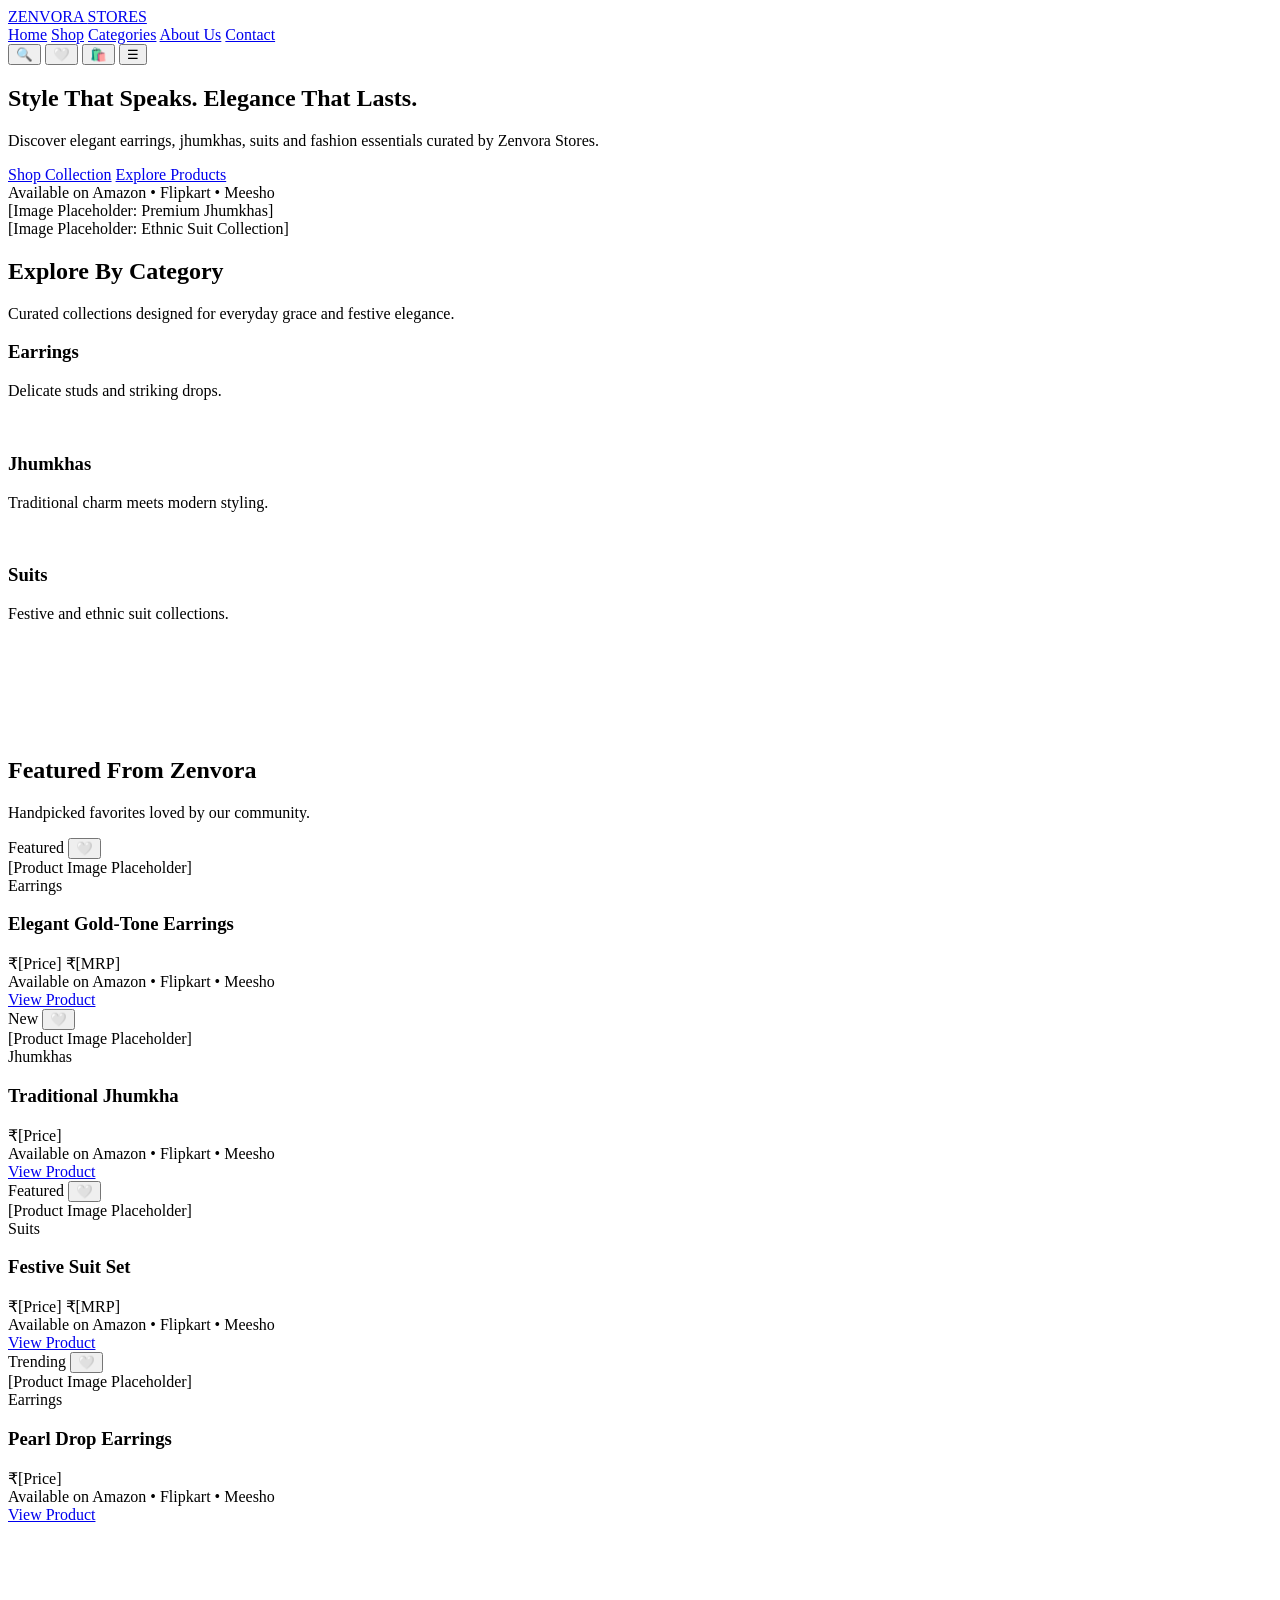
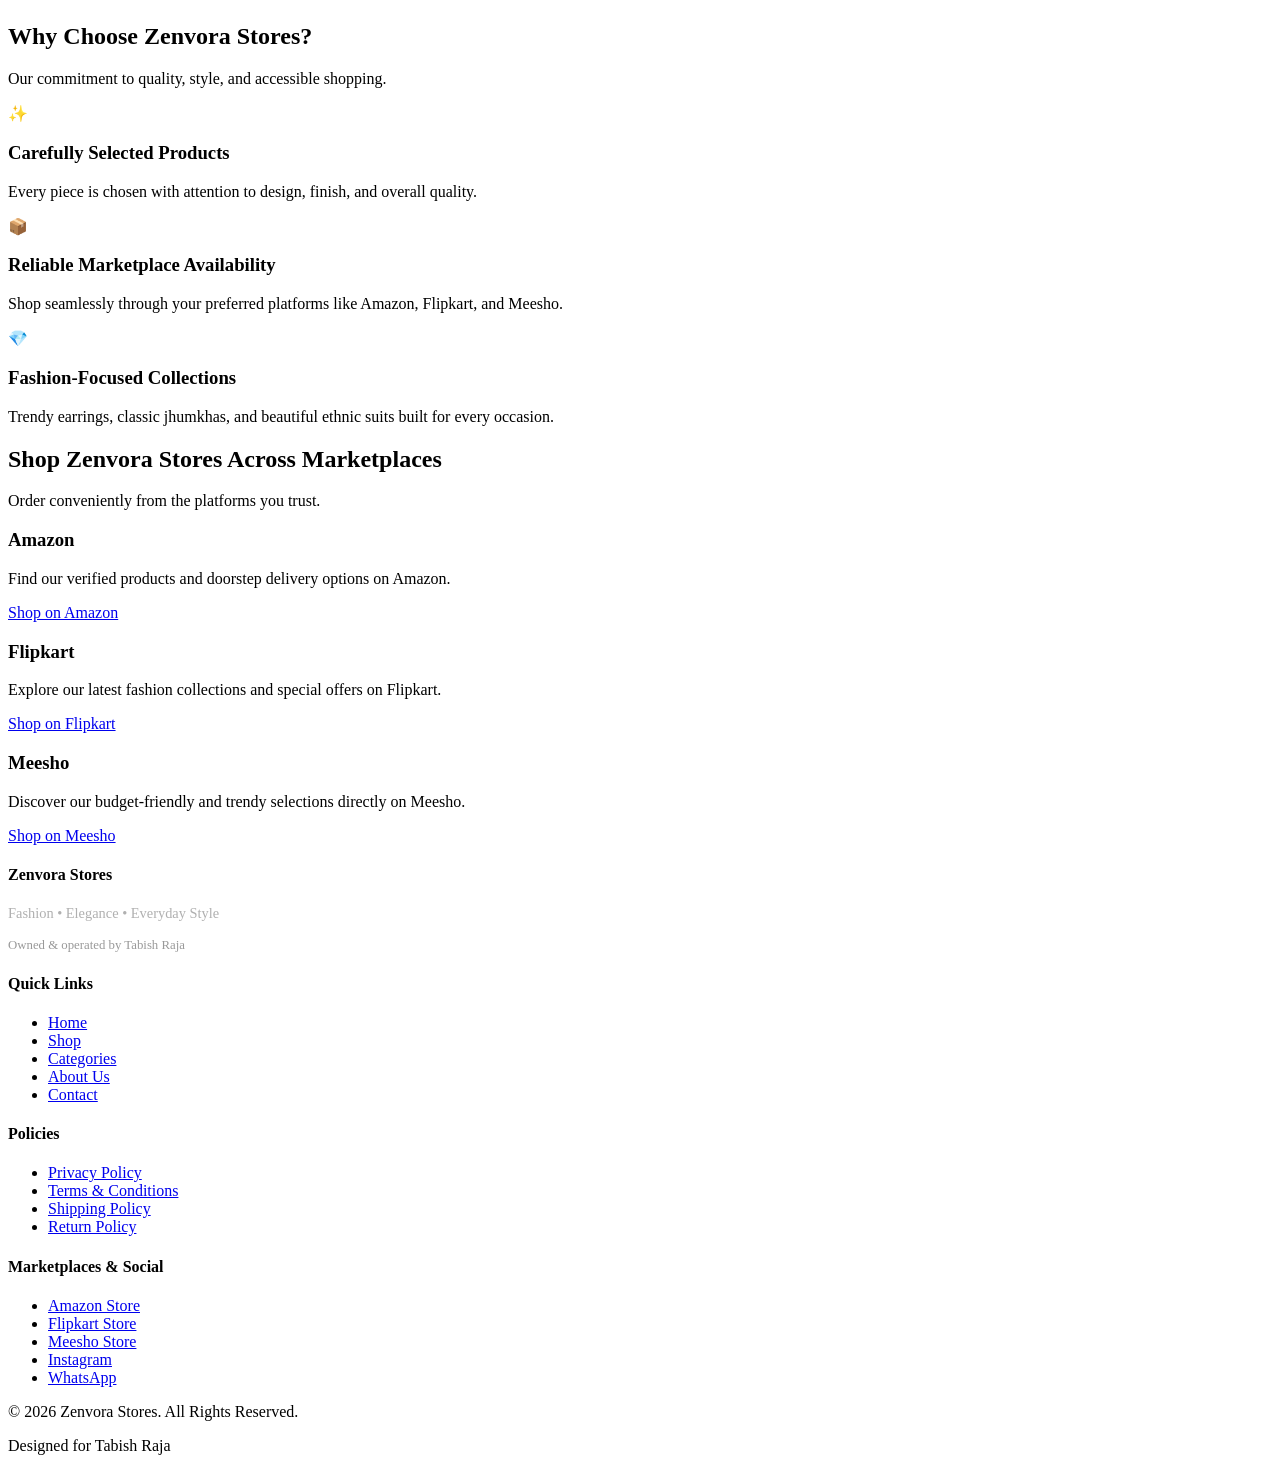
==== pages/index.html @ e045ffe4 "Add initial HTML structure for Zenvora Stores homepage This file contains the complete HTML structur" ====
<!DOCTYPE html>
<html lang="en">
<head>
  <meta charset="UTF-8">
  <meta name="viewport" content="width=device-width, initial-scale=1.0">
  <title>Zenvora Stores | Earrings, Jhumkhas, Suits & Fashion</title>
  <meta name="description" content="Discover earrings, jhumkhas, suits and fashion products from Zenvora Stores. Shop our collections through Zenvora Stores, Amazon, Flipkart and Meesho.">
  
  <meta property="og:title" content="Zenvora Stores | Earrings, Jhumkhas, Suits & Fashion">
  <meta property="og:description" content="Discover elegant fashion products curated by Zenvora Stores.">
  <meta property="og:type" content="website">

  <link rel="preconnect" href="https://fonts.googleapis.com">
  <link rel="preconnect" href="https://fonts.gstatic.com" crossorigin>
  <link href="https://fonts.googleapis.com/css2?family=Inter:wght@300;400;500;600&family=Playfair+Display:wght@400;500;600&display=swap" rel="stylesheet">
  
  <link rel="stylesheet" href="css/style.css">
</head>
<body>

  <header class="site-header">
    <div class="container navbar">
      <a href="index.html" class="brand-logo">ZENVORA <span>STORES</span></a>
      
      <nav class="nav-links">
        <a href="index.html" class="active">Home</a>
        <a href="shop.html">Shop</a>
        <a href="categories.html">Categories</a>
        <a href="about.html">About Us</a>
        <a href="contact.html">Contact</a>
      </nav>

      <div class="nav-actions">
        <button class="icon-btn" aria-label="Search">🔍</button>
        <button class="icon-btn" aria-label="Wishlist">🤍</button>
        <button class="icon-btn" aria-label="Shopping Bag">🛍️</button>
        <button class="hamburger" aria-label="Menu">☰</button>
      </div>
    </div>
  </header>

  <section class="hero-section container">
    <div class="hero-content">
      <h1>Style That Speaks. Elegance That Lasts.</h1>
      <p>Discover elegant earrings, jhumkhas, suits and fashion essentials curated by Zenvora Stores.</p>
      <div class="hero-btns">
        <a href="shop.html" class="btn btn-primary">Shop Collection</a>
        <a href="categories.html" class="btn btn-outline">Explore Products</a>
      </div>
      <div class="trust-statement">
        Available on Amazon • Flipkart • Meesho
      </div>
    </div>
    <div class="hero-image-grid">
      <div class="hero-image-card">
        <span>[Image Placeholder: Premium Jhumkhas]</span>
      </div>
      <div class="hero-image-card">
        <span>[Image Placeholder: Ethnic Suit Collection]</span>
      </div>
    </div>
  </section>

  <section class="categories-section">
    <div class="container">
      <div class="section-header">
        <h2>Explore By Category</h2>
        <p>Curated collections designed for everyday grace and festive elegance.</p>
      </div>
      <div class="categories-grid">
        <div class="category-card">
          <h3>Earrings</h3>
          <p>Delicate studs and striking drops.</p>
          <a href="shop.html" class="btn btn-outline btn-gold" style="color:#fff; border-color:#fff;">Explore Earrings</a>
        </div>
        <div class="category-card">
          <h3>Jhumkhas</h3>
          <p>Traditional charm meets modern styling.</p>
          <a href="shop.html" class="btn btn-outline btn-gold" style="color:#fff; border-color:#fff;">Explore Jhumkhas</a>
        </div>
        <div class="category-card">
          <h3>Suits</h3>
          <p>Festive and ethnic suit collections.</p>
          <a href="shop.html" class="btn btn-outline btn-gold" style="color:#fff; border-color:#fff;">Explore Suits</a>
        </div>
      </div>
    </div>
  </section>

  <section class="container" style="padding: 80px 0;">
    <div class="section-header">
      <h2>Featured From Zenvora</h2>
      <p>Handpicked favorites loved by our community.</p>
    </div>
    
    <div class="products-grid">
      <div class="product-card">
        <span class="product-badge">Featured</span>
        <button class="wishlist-btn" aria-label="Add to Wishlist">🤍</button>
        <div class="product-img-wrapper">
          <span>[Product Image Placeholder]</span>
        </div>
        <div class="product-info">
          <span class="product-category-tag">Earrings</span>
          <h3 class="product-title">Elegant Gold-Tone Earrings</h3>
          <div class="product-price-row">
            <span class="current-price">₹[Price]</span>
            <span class="original-price">₹[MRP]</span>
          </div>
          <div class="marketplace-tags">Available on Amazon • Flipkart • Meesho</div>
          <div class="product-card-actions">
            <a href="product/product-detail.html" class="btn btn-outline" style="width:100%; text-align:center;">View Product</a>
          </div>
        </div>
      </div>

      <div class="product-card">
        <span class="product-badge">New</span>
        <button class="wishlist-btn" aria-label="Add to Wishlist">🤍</button>
        <div class="product-img-wrapper">
          <span>[Product Image Placeholder]</span>
        </div>
        <div class="product-info">
          <span class="product-category-tag">Jhumkhas</span>
          <h3 class="product-title">Traditional Jhumkha</h3>
          <div class="product-price-row">
            <span class="current-price">₹[Price]</span>
          </div>
          <div class="marketplace-tags">Available on Amazon • Flipkart • Meesho</div>
          <div class="product-card-actions">
            <a href="product/product-detail.html" class="btn btn-outline" style="width:100%; text-align:center;">View Product</a>
          </div>
        </div>
      </div>

      <div class="product-card">
        <span class="product-badge">Featured</span>
        <button class="wishlist-btn" aria-label="Add to Wishlist">🤍</button>
        <div class="product-img-wrapper">
          <span>[Product Image Placeholder]</span>
        </div>
        <div class="product-info">
          <span class="product-category-tag">Suits</span>
          <h3 class="product-title">Festive Suit Set</h3>
          <div class="product-price-row">
            <span class="current-price">₹[Price]</span>
            <span class="original-price">₹[MRP]</span>
          </div>
          <div class="marketplace-tags">Available on Amazon • Flipkart • Meesho</div>
          <div class="product-card-actions">
            <a href="product/product-detail.html" class="btn btn-outline" style="width:100%; text-align:center;">View Product</a>
          </div>
        </div>
      </div>

      <div class="product-card">
        <span class="product-badge">Trending</span>
        <button class="wishlist-btn" aria-label="Add to Wishlist">🤍</button>
        <div class="product-img-wrapper">
          <span>[Product Image Placeholder]</span>
        </div>
        <div class="product-info">
          <span class="product-category-tag">Earrings</span>
          <h3 class="product-title">Pearl Drop Earrings</h3>
          <div class="product-price-row">
            <span class="current-price">₹[Price]</span>
          </div>
          <div class="marketplace-tags">Available on Amazon • Flipkart • Meesho</div>
          <div class="product-card-actions">
            <a href="product/product-detail.html" class="btn btn-outline" style="width:100%; text-align:center;">View Product</a>
          </div>
        </div>
      </div>
    </div>
  </section>

  <section class="features-section container">
    <div class="section-header">
      <h2>Why Choose Zenvora Stores?</h2>
      <p>Our commitment to quality, style, and accessible shopping.</p>
    </div>
    <div class="features-grid">
      <div class="feature-card">
        <div class="feature-icon">✨</div>
        <h3>Carefully Selected Products</h3>
        <p>Every piece is chosen with attention to design, finish, and overall quality.</p>
      </div>
      <div class="feature-card">
        <div class="feature-icon">📦</div>
        <h3>Reliable Marketplace Availability</h3>
        <p>Shop seamlessly through your preferred platforms like Amazon, Flipkart, and Meesho.</p>
      </div>
      <div class="feature-card">
        <div class="feature-icon">💎</div>
        <h3>Fashion-Focused Collections</h3>
        <p>Trendy earrings, classic jhumkhas, and beautiful ethnic suits built for every occasion.</p>
      </div>
    </div>
  </section>

  <section class="marketplaces-section">
    <div class="container">
      <div class="section-header">
        <h2>Shop Zenvora Stores Across Marketplaces</h2>
        <p>Order conveniently from the platforms you trust.</p>
      </div>
      <div class="marketplaces-grid">
        <div class="marketplace-card">
          <h3>Amazon</h3>
          <p>Find our verified products and doorstep delivery options on Amazon.</p>
          <a href="#amazon-link" class="btn btn-primary" target="_blank" rel="noopener">Shop on Amazon</a>
        </div>
        <div class="marketplace-card">
          <h3>Flipkart</h3>
          <p>Explore our latest fashion collections and special offers on Flipkart.</p>
          <a href="#flipkart-link" class="btn btn-primary" target="_blank" rel="noopener">Shop on Flipkart</a>
        </div>
        <div class="marketplace-card">
          <h3>Meesho</h3>
          <p>Discover our budget-friendly and trendy selections directly on Meesho.</p>
          <a href="#meesho-link" class="btn btn-primary" target="_blank" rel="noopener">Shop on Meesho</a>
        </div>
      </div>
    </div>
  </section>

  <footer class="site-footer">
    <div class="container">
      <div class="footer-grid">
        <div class="footer-col">
          <h4>Zenvora Stores</h4>
          <p style="color: #B0B0B0; font-size: 0.9rem; margin-bottom: 16px;">Fashion • Elegance • Everyday Style</p>
          <p style="color: #999; font-size: 0.8rem;">Owned & operated by Tabish Raja</p>
        </div>
        <div class="footer-col">
          <h4>Quick Links</h4>
          <ul>
            <li><a href="index.html">Home</a></li>
            <li><a href="shop.html">Shop</a></li>
            <li><a href="categories.html">Categories</a></li>
            <li><a href="about.html">About Us</a></li>
            <li><a href="contact.html">Contact</a></li>
          </ul>
        </div>
        <div class="footer-col">
          <h4>Policies</h4>
          <ul>
            <li><a href="#privacy">Privacy Policy</a></li>
            <li><a href="#terms">Terms & Conditions</a></li>
            <li><a href="#shipping">Shipping Policy</a></li>
            <li><a href="#returns">Return Policy</a></li>
          </ul>
        </div>
        <div class="footer-col">
          <h4>Marketplaces & Social</h4>
          <ul>
            <li><a href="#amazon-link">Amazon Store</a></li>
            <li><a href="#flipkart-link">Flipkart Store</a></li>
            <li><a href="#meesho-link">Meesho Store</a></li>
            <li><a href="#instagram">Instagram</a></li>
            <li><a href="#whatsapp">WhatsApp</a></li>
          </ul>
        </div>
      </div>
      <div class="footer-bottom">
        <p>&copy; 2026 Zenvora Stores. All Rights Reserved.</p>
        <p>Designed for Tabish Raja</p>
      </div>
    </div>
  </footer>

</body>
</html>
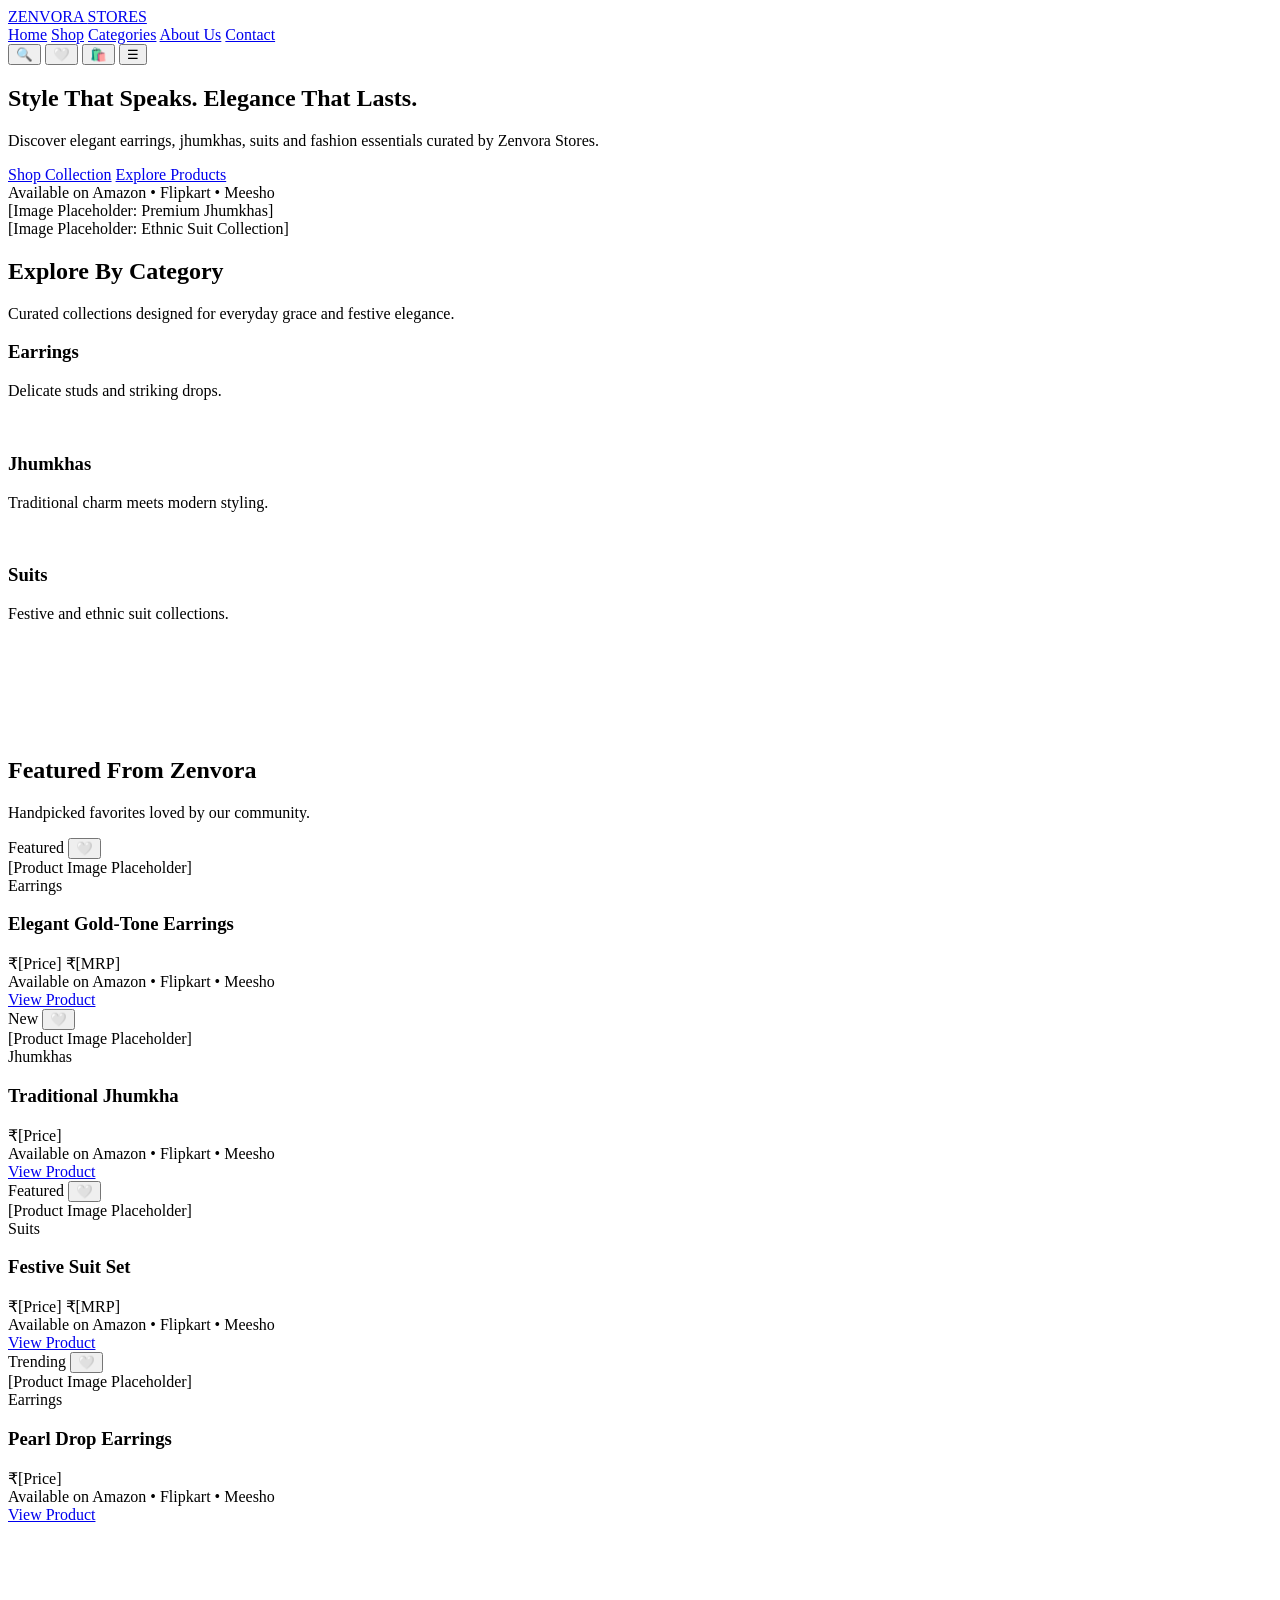
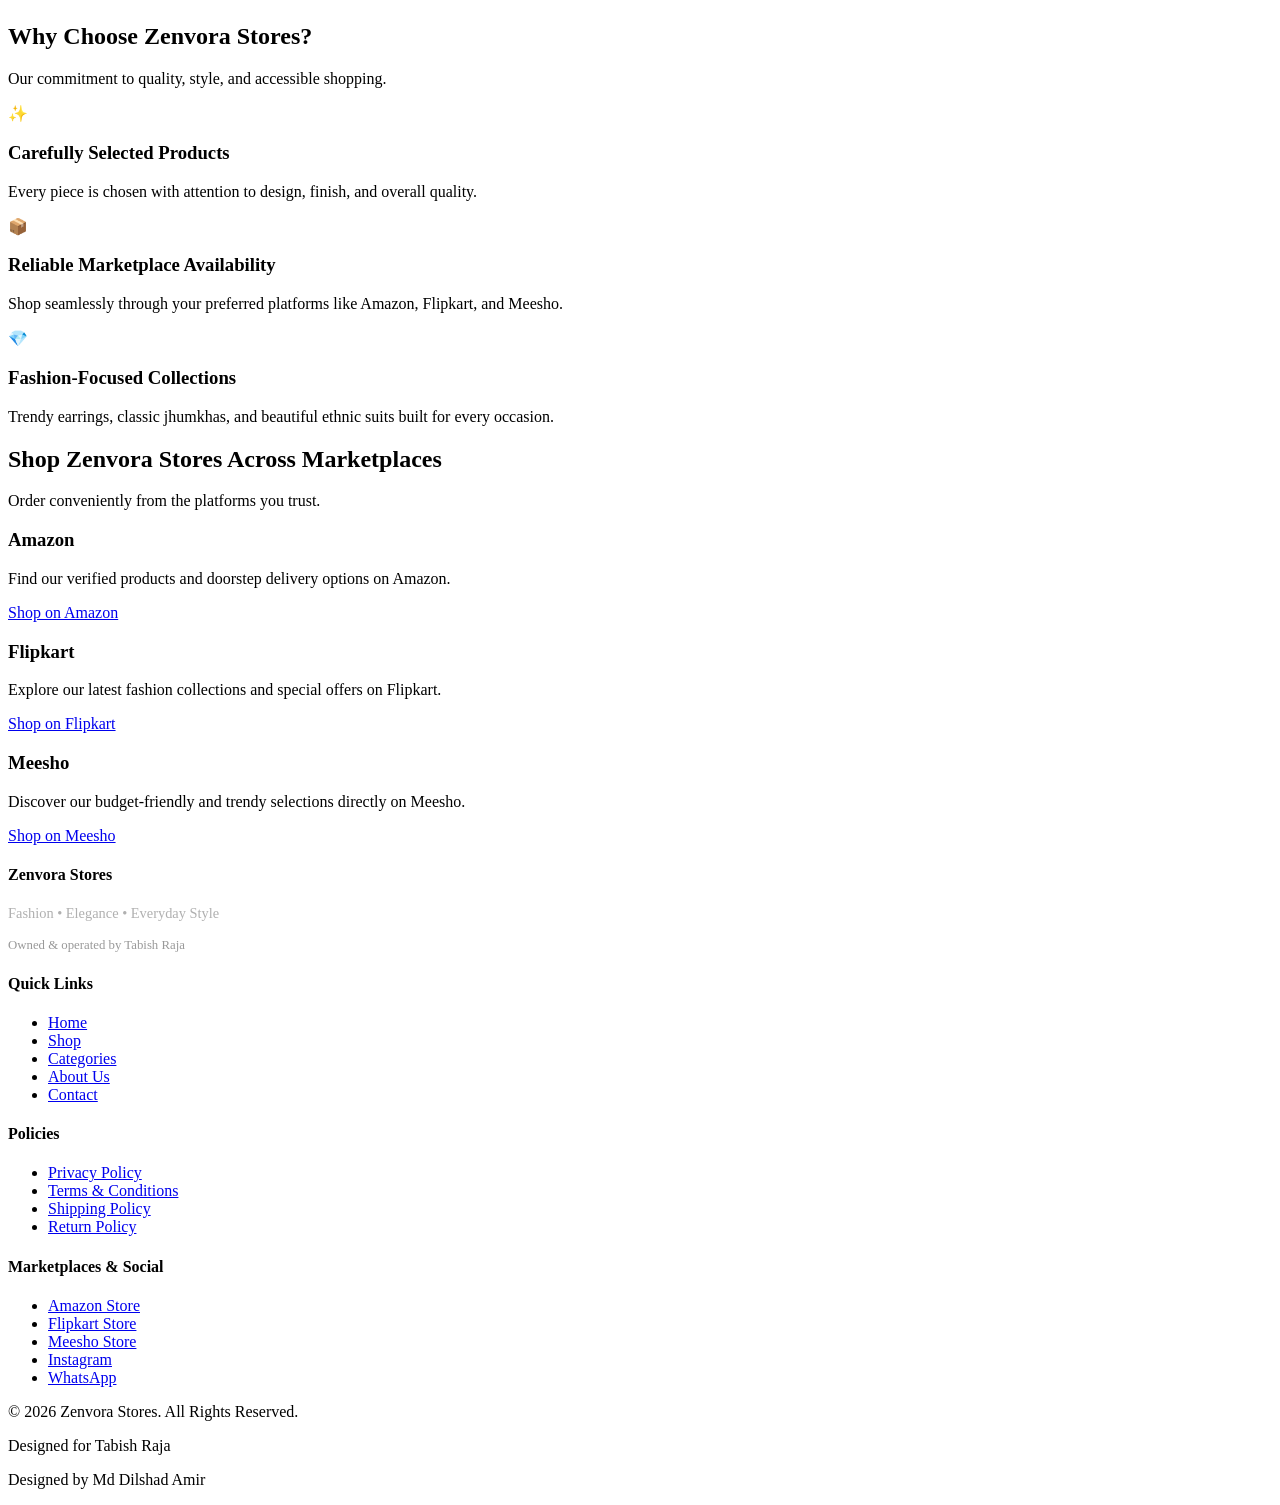
==== commit 6c211a92: "Update title and footer designer credit in index.html" ====
--- a/pages/index.html
+++ b/pages/index.html
@@ -3,7 +3,7 @@
 <head>
   <meta charset="UTF-8">
   <meta name="viewport" content="width=device-width, initial-scale=1.0">
-  <title>Zenvora Stores | Earrings, Jhumkhas, Suits & Fashion</title>
+  <title>Zenvora Stores | Earrings, Jhumkas and many more</title>
   <meta name="description" content="Discover earrings, jhumkhas, suits and fashion products from Zenvora Stores. Shop our collections through Zenvora Stores, Amazon, Flipkart and Meesho.">
   
   <meta property="og:title" content="Zenvora Stores | Earrings, Jhumkhas, Suits & Fashion">
@@ -265,6 +265,7 @@
       <div class="footer-bottom">
         <p>&copy; 2026 Zenvora Stores. All Rights Reserved.</p>
         <p>Designed for Tabish Raja</p>
+        <p>Designed by Md Dilshad Amir</p>
       </div>
     </div>
   </footer>
